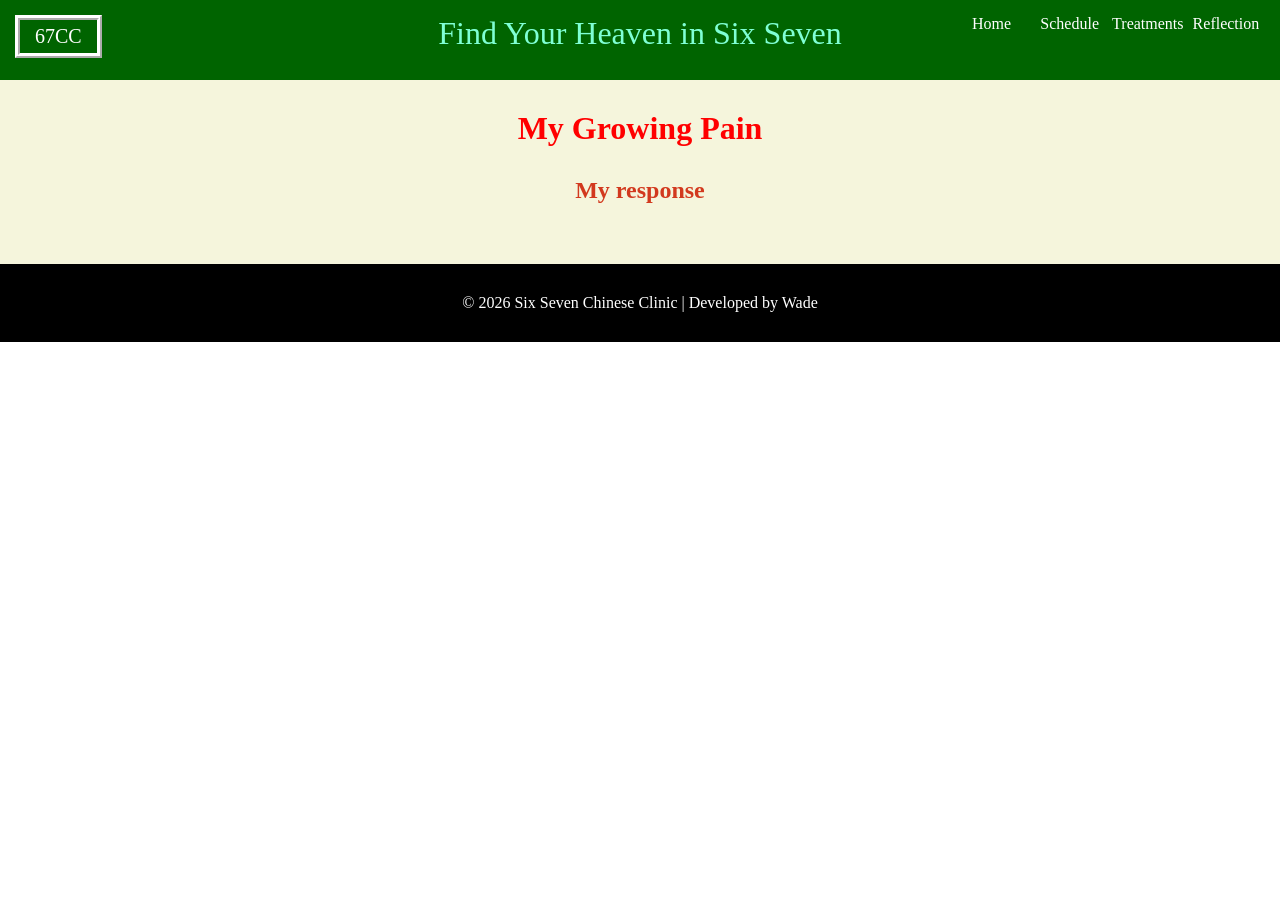
==== reflection.html @ 95ce5d31 "initial commit" ====
<html>
    <head>
        <title>Six Seven Chinese Clinic</title>
        <link rel="stylesheet" href="style.css">
    </head>
    <body>
        <div class="header">
            <div class="logo">
                <p class="frame">67CC</p>
            </div>
            <div class="slogan"> 
                <p style="color: aquamarine; font-size: 32px;">Find Your Heaven in Six Seven</p>
            </div>
            <div class="manu">
                <a href="index.html" class="index" style="grid: 1">Home</a>
                <a href="schedule.html" class="schedule" style="grid: 2">Schedule</a>
                <a href="treatments.html" class="treatments" style="grid: 3">Treatments</a>
                <a href="reflection.html" class="reflection" style="grid: 4">Reflection</a>
            </div>
        </div>
        <main class="main_content">
            <h1 class="heading">My Growing Pain</h1>
            <p><!--My initial reflection--></p>
            <h2 class="sub-heading">My response</h2>
            <p><!--My response to my reflection--></p>
        </main>
        </div>
        <div class="footer">
            <p>&copy; 2026 Six Seven Chinese Clinic | Developed by Wade</p>
        </div>
        </body>
    </body>
</html>
---- style.css ----
*{padding:0 0 0 0 ;margin: 0 0 0 0}
.col-1{grid-column: span 1;}
.col-2{grid-column: span 2;}
.col-3{grid-column: span 3;}
.col-4{grid-column: span 4;}
.col-5{grid-column: span 5;}
.col-6{grid-column: span 6;}
.col-7{grid-column: span 7;}
.col-8{grid-column: span 8;}
.col-9{grid-column: span 9;}
.col-10{grid-column: span 10;}
.col-11{grid-column: span 11;}
.col-12{grid-column: span 12;}

.heading{
    color: red;
    text-align: center;
    margin-bottom: 30px;
}
.sub-heading{
    color: rgb(210, 57, 30);
    text-align: center;
    margin-bottom: 30px;
}
.header{
    padding: 15px;
    background-color: darkgreen;
    position: sticky;
    top: 0;
    display: grid;
    grid-template-columns: 1fr 2fr 1fr;
    min-height: 50px;
}
.header:hover{
    box-shadow: 0px 4px 6px rgba(0,0,0,0.4);
}
.logo{
    text-align: left; 
    align-items: left;
    grid-column: 1;
    grid: span 1;
}
.frame{
    padding: 5px 15px;
    border: 5px ridge white;
    font-size:20px;
    width: fit-content;
    color: white
}
.slogan{
    grid-column: span 1;
    grid-column: 2;
    text-align: center;
}
.manu{
    display: grid;
    grid-template-columns: repeat(4, 1fr);
}
.index, .schedule, .treatments, .reflection{
    grid: span 1;
    text-align: center;
    text-decoration: none;
    color: white;
}
.index:hover, .schedule:hover, .treatments:hover, .reflection:hover{
    color: cyan;
}
.footer{
    background-color: black;
    color:white;
    padding: 30px;
    align-items: center;
    text-align: center
}
.main_content{
    background-color: beige;
    color: black;
    padding: 30px 100px;
    text-align: center;
}
.img{
    align-items: center;
    text-align: center;
    align-content: center;
} 
.treatments-grid{
    display: grid;
    grid-template-columns: repeat(12, 1fr);
    gap: 20px;
    margin: 20px;
}   

.treatment-card{
    border: 2px solid black;
    padding: 15px;
    background-color: white;
}
.treatment-card img{
    width: 100%;
    display: block;
}
.treatment-card hr{
    margin: 15px 0;
}
.card-title,.card-price{
    text-align: center;
    margin: 8px 0;
}
table, tr, td, th{
    border: 1px black solid;
    border-collapse: collapse;
    table-layout: fixed;
    width: 100%;
    text-align: center;
    justify-items: center;
}
td, th{
    padding: 10px;
    font-size: 20px;
}
tr td:first-child, th{
    background-color: black;
    color:white;
}
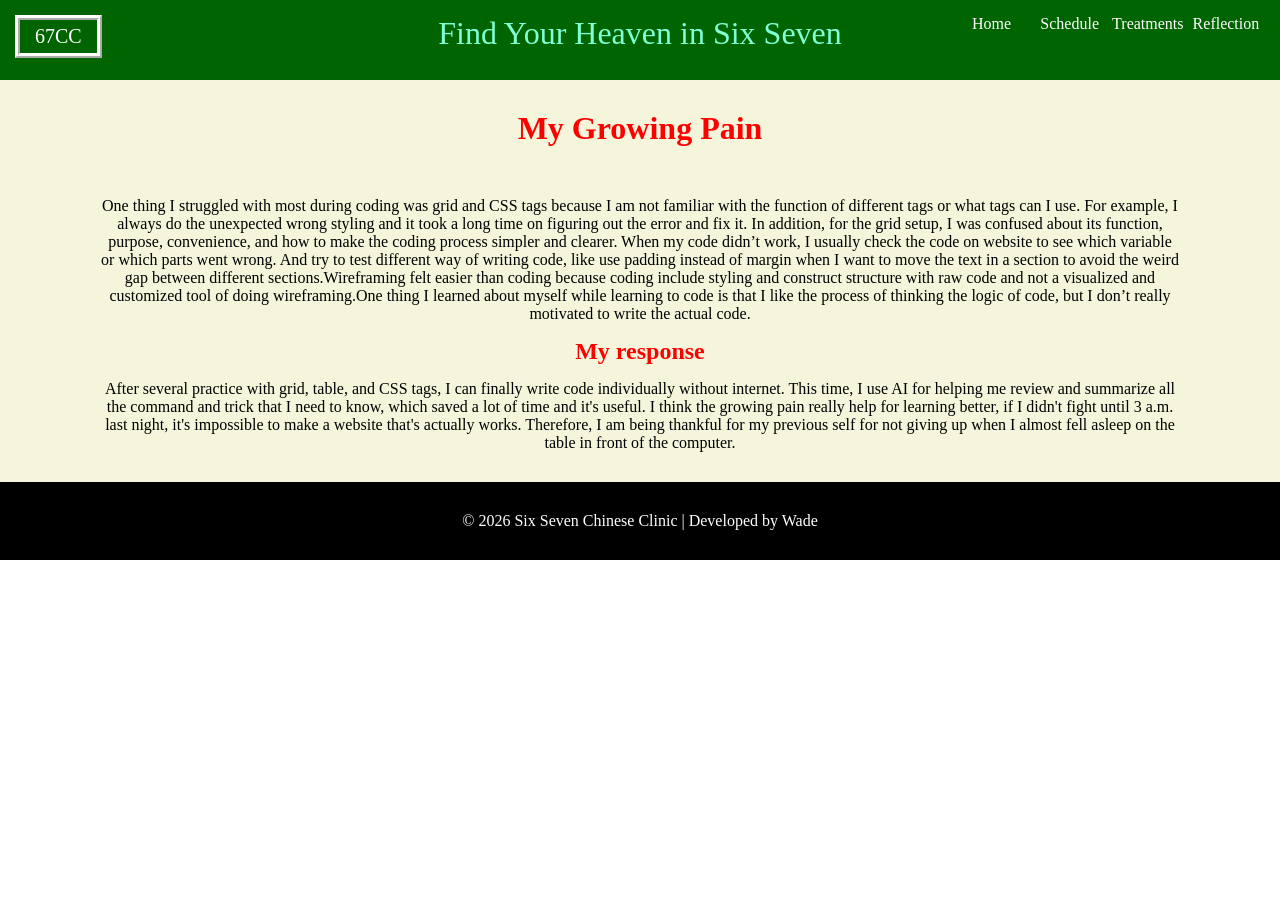
==== commit 296fb8ac: "reflection(finish).html add response" ====
--- a/reflection.html
+++ b/reflection.html
@@ -19,10 +19,10 @@
             </div>
         </div>
         <main class="main_content">
-            <h1 class="heading">My Growing Pain</h1>
-            <p><!--My initial reflection--></p>
-            <h2 class="sub-heading">My response</h2>
-            <p><!--My response to my reflection--></p>
+            <h1 class="heading" style="margin-bottom: 50px">My Growing Pain</h1>
+            <p>One thing I struggled with most during coding was grid and CSS tags because I am not familiar with the function of different tags or what tags can I use. For example, I always do the unexpected wrong styling and it took a long time on figuring out the error and fix it. In addition, for the grid setup, I was confused about its function, purpose, convenience, and how to make the coding process simpler and clearer. When my code didn’t work, I usually check the code on website to see which variable or which parts went wrong. And try to test different way of writing code, like use padding instead of margin when I want to move the text in a section to avoid the weird gap between different sections.Wireframing felt easier than coding because coding include styling and construct structure with raw code and not a visualized and customized tool of doing wireframing.One thing I learned about myself while learning to code is that I like the process of thinking the logic of code, but I don’t really motivated to write the actual code.</p>
+            <h2 class="sub-heading" style="margin: 15px 0 15px 0 ;color: red;">My response</h2>
+            <p>After several practice with grid, table, and CSS tags, I can finally write code individually without internet. This time, I use AI for helping me review and summarize all the command and trick that I need to know, which saved a lot of time and it's useful. I think the growing pain really help for learning better, if I didn't fight until 3 a.m. last night, it's impossible to make a website that's actually works. Therefore, I am being thankful for my previous self for not giving up when I almost fell asleep on the table in front of the computer.</p>
         </main>
         </div>
         <div class="footer">
@@ -30,4 +30,4 @@
         </div>
         </body>
     </body>
-</html>+</html>
